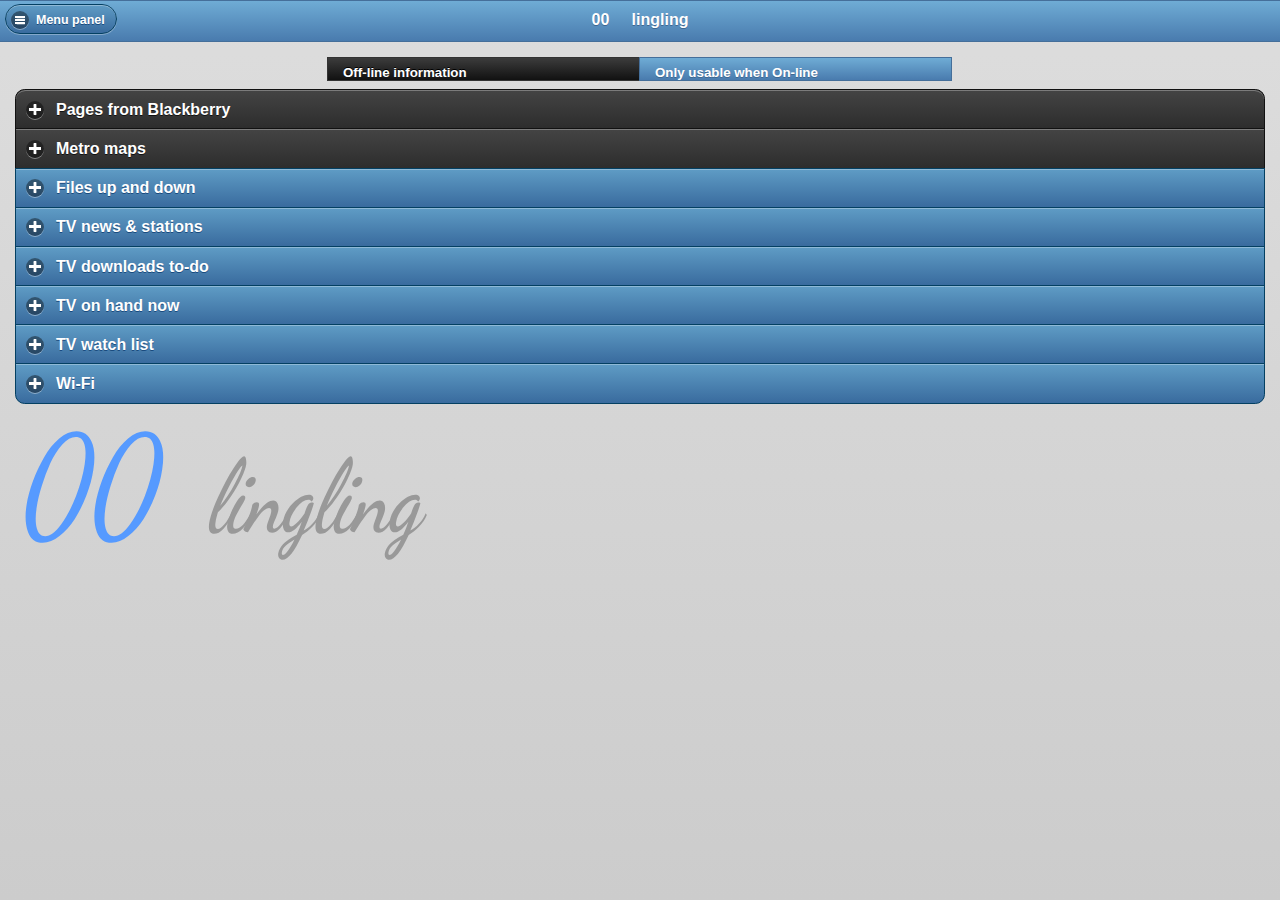
==== index.html @ 79e68cc0 "fixed ajax" ====
<!DOCTYPE html>
<html>
<head>
<meta charset="utf-8">
<!--<meta name="format-detection" content="telephone-no"> 
 for web
<meta name="viewport" content="width=device-width, initial-scale=1">-->
<!-- for apps-->
<!--<meta name="viewport" content="user-scalable=no, initial-scale=1 minimum-scale=1, maximum-scale=1, 
width=device-width, height=device-height, target-densitydpi=device-dpi">-->

<title>Lingling</title> 
<!--<script src="phonegap.js"></script>-->
<link rel="stylesheet" href="js/jquery.mobile-1.3.1.min.css" /> 
<!--< link rel="stylesheet" href="xiaoming.css" /> -->
<script src="js/jquery-1.9.1.min.js"></script>
<script type="application/javascript" src="js/jquery.mobile-1.3.1.min.js"></script>
<!--< script>
$(document).on("swipeleft", function(event, ui) {
$( "#myPanel").panel("open", {display: 'push', position: 'right'} );
});
$(document).on("swiperight", function(event, ui) {
$( "#myPanel").panel("open", {display: 'overlay', position: 'left'} );
});
</script>-->
</head>

<body>
<div data-role="page" id="one" data-theme="b">
<!--put panel here-->

<div data-role="header" id="myHeader" data-theme="b">
    <h1>00 &nbsp; &nbsp; lingling</h1>
    <a href="#myPanel" data-role="button" data-display="reveal" data-position="left" 
       data-dismissible="false" data-icon="bars" data-mini="true" data-theme="b">Menu panel</a>
</div><!--header-->

<div data-role="content">
	
	
<div class="ui-grid-c">
<div class="ui-block-a"><div style="height:10px"></div></div>	
<div class="ui-block-b"><div class="ui-bar ui-bar-a" style="height:9px">
	<sup>Off-line information</sup></div></div>
<div class="ui-block-c"><div class="ui-bar ui-bar-b" style="height:9px">
	<sup>Only usable when On-line</sup></div></div>
<div class="ui-block-d"><div style="height:10px"></div></div>
</div><!--grid-->	
	
<div data-role="collapsible-set">

<div data-role="collapsible" data-theme="a">
    <h3>Pages from Blackberry</h3>
    <div data-role="collapsible-set" data-theme="a">
	  <div data-role="collapsible"><h3>Notes gen</h3>  <div id="note"></div> </div>
	  <div data-role="collapsible"><h3>Ferry times</h3><div id="pitcl"></div></div>
	  <div data-role="collapsible"><h3>K ticket</h3>   <div id="ktic"></div> </div>
	  <div data-role="collapsible"><h3>S ticket</h3>   <div id="stic"></div> </div>
	  <div data-role="collapsible"><h3>Manuals</h3>    <div id="man"></div>  </div>
	  <div data-role="collapsible"><h3>Real Estate</h3><div id="re"></div>   </div> 
	  <div data-role="collapsible"><h3>Touring</h3>    <div id="tour"></div> </div>
	  <div data-role="collapsible"><h3>Index 01</h3>   <div id="ind01"></div></div>   
	</div><!--collapsible-set-->
</div> <!--collapsible--> 
           

<div data-role="collapsible" data-theme="a">
   <h3>Metro maps</h3>	
   <img src="svg/BeijingMetro130507.o.svg" width="1200" alt="bj map">
<img src="svg/hkrail.o.svg" width="1100" alt="hk map">
<img src="svg/ShanghaiMetro.o.svg" width="1200" alt="sh map">
</div><!--collapsible-->      

 
       <div data-role="collapsible">
        <h3>Files up and down</h3>
        <div data-role="collapsible-set">
		  <div data-role="collapsible">
          <h3>See share files</h3>
          <pre id="sharefiles"></pre><!--sharefiles output-->
          </div><!--collapsible-->
		  <div data-role="collapsible">
          <h3>See up-load files</h3>
          <pre id="uploadfiles"></pre><!--uploadfiles output-->
          </div><!--collapsible-->
		</div><!--collapsible-set-->
       <form enctype="multipart/form-data" action="http://ip-pbx.myvnc.com/cgi-bin/fileup.py" method="post">
	   <input type="file" name="filename" value=""/>
		<fieldset class="ui-grid-a">
		<div class="ui-block-a"><button type="submit" name="submit" value="Upload" data-theme="d">Cancel</button></div>
		<div class="ui-block-b"><button type="submit" name="submit" value="Upload" data-theme="a">Send an upload file</button></div>
	    </fieldset>
       </form> 
       </div><!--collapsible--> 
 
 
<div data-role="collapsible"><!--data-collapsed="false"-->
  <h3>TV news &amp; stations</h3>
  <a href="http://www.ntdtv.com/" data-role="button" data-inline="true">NTDTV</a>
  <a href="http://www.hulu.com/" data-role="button" data-inline="true">Hulu</a> 
  <a href="http://www.livestation.com/en/france24/en" data-role="button" data-inline="true">Livestation</a>
  <a href="http://www.wherever.tv/tv-channels/BBC-News-24.jsf" data-role="button" data-inline="true">Wherever</a>
  <a href="http://www.bbc.co.uk/news/" data-role="button" data-inline="true">BBC News</a>
  <a href="http://www.bloomberg.com/tv/asia" data-role="button" data-inline="true">Bloomberg</a>  
  <a href="http://www.streamtvguide.com/index.php/cat/c116_TV-by-country.html" data-role="button" data-inline="true">Stream</a>  
  <a href="http://www.ted.com/" data-role="button" data-inline="true">T.E.D.</a>
  <a href="http://revision3.com/" data-role="button" data-inline="true">Revision3</a>
  <a href="http://au.news.yahoo.com/video/national/" data-role="button" data-inline="true">7 news</a>
  <a href="http://www.skynews.com.au/video/?id=41" data-role="button" data-inline="true">Sky OZ</a>  
  <a href="http://www.abc.net.au/iview/" data-role="button" data-inline="true">ABC iView</a>
</div><!--collapsible-->


<div data-role="collapsible">
  <h3>TV downloads to-do</h3>
  <div id="ajaxepisoder1"></div><!--episoder-->
</div><!--collapsible-->
  

       <div data-role="collapsible">
        <h3>TV on hand now</h3>
        <pre id="ajaxlookup1"></pre><!--show directory-->
       </div><!--collapsible--> 

      <!--kym.cu.cc u;maimingdao p;Zzx00cuc-->       
           
       <div data-role="collapsible">
        <h3>TV watch list</h3>
        <pre id="ajaxepisoder2"></pre><!--episoder-->
       </div> <!--collapsible--> 


       <div data-role="collapsible">
        <h3>Wi-Fi</h3>
        <div id="ajax2"></div>
 <!--       <form action="../cgi-bin/formwifi.py" method="get" class="ui-body ui-body-a ui-corner-all" target="#ajaxwifi2">
		  <fieldset data-theme="b">
			<div data-role="fieldcontain">
			  <label for="basic1">City [hon, sha, oth]:</label>
              <input type="text" name="city" id="basic1" data-mini="true"/>
			</div>
			<button type="submit" data-theme="b" name="submit" value="submit-value">Submit</button>
		  </fieldset>
	    </form> 
-->	    
        <div id="ajaxwifi2"></div>
       </div><!--collapsible-->


 </div><!--collapsible-set--> 
 
 <img src="svg/lingling.svg" width="500" alt="lingling" />
</div><!--content-->
</div><!--page-->

<!--<form enctype="multipart/form-data" action="../cgi-bin/fileup.py" method="post">
   File to upload: <input type="file" name="filename" value=""/>
   <button type="submit" data-theme="b" name="submit" value="Upload">Submit</button>
</form>-->


<script> 
//$("#note").load("note.htm").trigger( "updatelayout" );
$(document).ready(function(){$("#note").load("note.htm").trigger( "updatelayout" );});
$(document).ready(function(){$("#pitcl").load("pitcl.htm").trigger( "updatelayout" );});
$(document).ready(function(){$("#ktic").load("ktic.htm").trigger( "updatelayout" );});
$(document).ready(function(){$("#stic").load("stic.htm").trigger( "updatelayout" );});
$(document).ready(function(){$("#man").load("man.htm").trigger( "updatelayout" );});
$(document).ready(function(){$("#re").load("re.htm").trigger( "updatelayout" );});
$(document).ready(function(){$("#tour").load("tour.htm").trigger( "updatelayout" );});
$(document).ready(function(){$("#ind01").load("ind01.htm").trigger( "updatelayout" );});

$(document).ready(function(){$("#sharefiles").load("http://ip-pbx.myvnc.com/share/").trigger( "updatelayout" );});
$(document).ready(function(){$("#uploadfiles").load("http://ip-pbx.myvnc.com/fileup/").trigger( "updatelayout" );});
$(document).ready(function(){$("#ajaxepisoder1").load("http://ip-pbx.myvnc.com/cgi-bin/episoder1.py").trigger( "updatelayout" );});
$(document).ready(function(){$("#ajaxepisoder2").load("http://ip-pbx.myvnc.com/cgi-bin/episoder2.py").trigger( "updatelayout" );});
$(document).ready(function(){$("#ajaxlookup1").load("http://ip-pbx.myvnc.com/cgi-bin/lookup1.py").trigger( "updatelayout" );});
//        $.mobile.loadPage("http://ip-pbx.myvnc.com/cgi-bin/lookup1.py",{pageContainer: $('#ajaxlookup1')})});
$(document).ready(function(){$("#ajax2").load("http://ip-pbx.myvnc.com/cgi-bin/wifi.py").trigger( "updatelayout" );});
//$(document).ready(function(){$("#test").load("http://ip-pbx.myvnc.com/cgi-bin/version.py").trigger( "updatelayout" );});

</script>
</body>
</html>
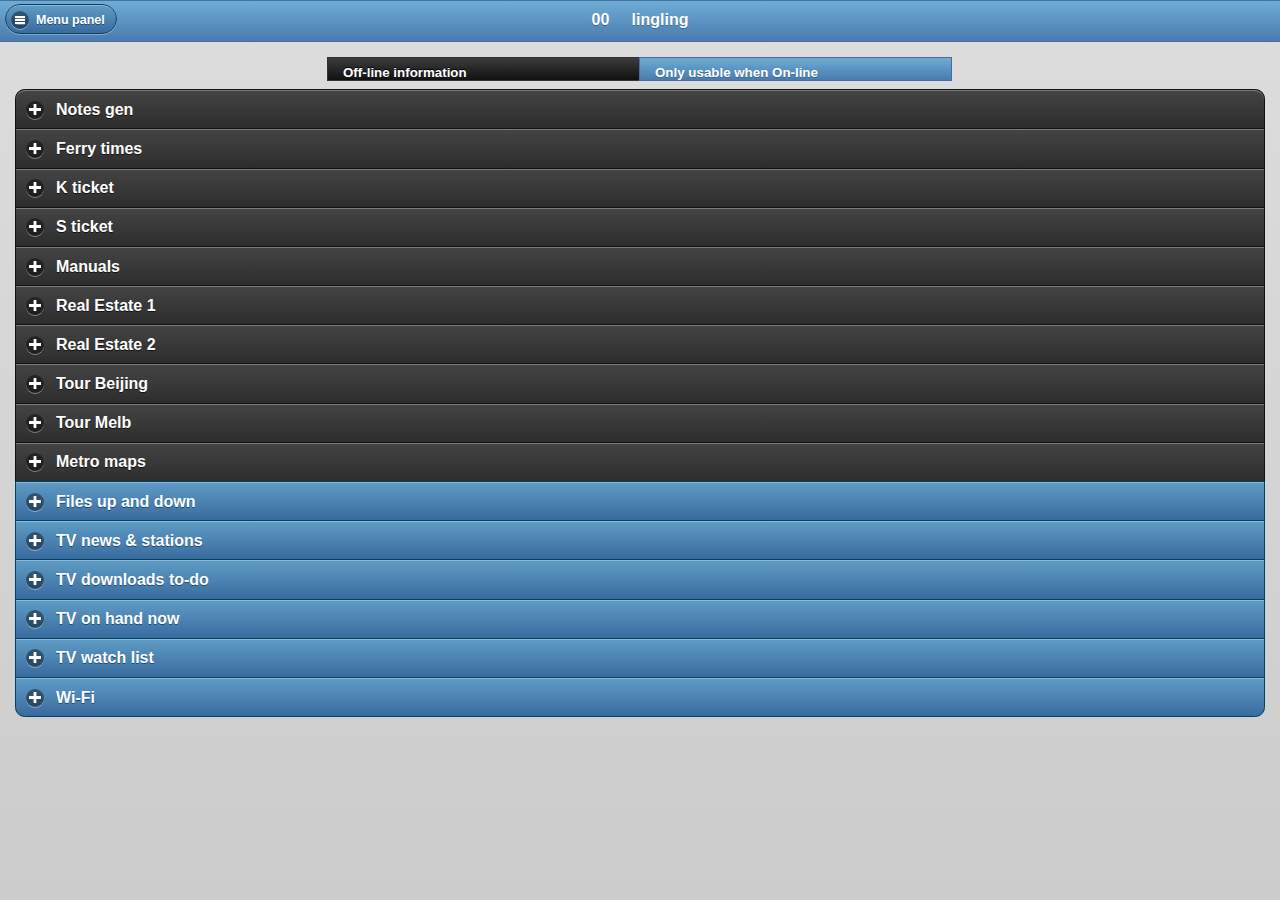
==== commit df880b00: "back in hk" ====
--- a/index.html
+++ b/index.html
@@ -49,26 +49,24 @@
 	
 <div data-role="collapsible-set">
 
-<div data-role="collapsible" data-theme="a">
-    <h3>Pages from Blackberry</h3>
-    <div data-role="collapsible-set" data-theme="a">
-	  <div data-role="collapsible"><h3>Notes gen</h3>  <div id="note"></div> </div>
-	  <div data-role="collapsible"><h3>Ferry times</h3><div id="pitcl"></div></div>
-	  <div data-role="collapsible"><h3>K ticket</h3>   <div id="ktic"></div> </div>
-	  <div data-role="collapsible"><h3>S ticket</h3>   <div id="stic"></div> </div>
-	  <div data-role="collapsible"><h3>Manuals</h3>    <div id="man"></div>  </div>
-	  <div data-role="collapsible"><h3>Real Estate</h3><div id="re"></div>   </div> 
-	  <div data-role="collapsible"><h3>Touring</h3>    <div id="tour"></div> </div>
-	  <div data-role="collapsible"><h3>Index 01</h3>   <div id="ind01"></div></div>   
-	</div><!--collapsible-set-->
-</div> <!--collapsible--> 
-           
+<div data-role="collapsible" data-theme="a"><h3>Notes gen</h3>    <div id="note"></div> </div>
+<div data-role="collapsible" data-theme="a"><h3>Ferry times</h3>  <div id="pitcl"></div></div>
+<div data-role="collapsible" data-theme="a"><h3>K ticket</h3>     <div id="ktic"></div> </div>
+<div data-role="collapsible" data-theme="a"><h3>S ticket</h3>     <div id="stic"></div> </div>
+<div data-role="collapsible" data-theme="a"><h3>Manuals</h3>      <div id="man"></div>  </div>
+<div data-role="collapsible" data-theme="a"><h3>Real Estate 1</h3><div id="re"></div>   </div> 
+<div data-role="collapsible" data-theme="a"><h3>Real Estate 2</h3><div id="re2"></div>  </div> 
+<div data-role="collapsible" data-theme="a"><h3>Tour Beijing</h3> <div id="tour"></div> </div>
+<div data-role="collapsible" data-theme="a"><h3>Tour Melb</h3>    <div id="tourmel"></div></div>
+<!--<div data-role="collapsible" data-theme="a"><h3>Index 01</h3>   <div id="ind01"></div></div> -->  
+       
 
 <div data-role="collapsible" data-theme="a">
    <h3>Metro maps</h3>	
-   <img src="svg/BeijingMetro130507.o.svg" width="1200" alt="bj map">
+   
 <img src="svg/hkrail.o.svg" width="1100" alt="hk map">
-<img src="svg/ShanghaiMetro.o.svg" width="1200" alt="sh map">
+<!--<img src="svg/ShanghaiMetro.o.svg" width="1200" alt="sh map">
+<img src="svg/BeijingMetro130507.o.svg" width="1200" alt="bj map">-->
 </div><!--collapsible-->      
 
  
@@ -85,10 +83,10 @@
           </div><!--collapsible-->
 		</div><!--collapsible-set-->
        <form enctype="multipart/form-data" action="http://ip-pbx.myvnc.com/cgi-bin/fileup.py" method="post">
-	   <input type="file" name="filename" value=""/>
+	   
 		<fieldset class="ui-grid-a">
-		<div class="ui-block-a"><button type="submit" name="submit" value="Upload" data-theme="d">Cancel</button></div>
-		<div class="ui-block-b"><button type="submit" name="submit" value="Upload" data-theme="a">Send an upload file</button></div>
+		<div class="ui-block-a"><input type="file" name="filename" value=""/></div>
+		<div class="ui-block-b"><button type="submit" name="submit" value="Upload">Upload file</button></div>
 	    </fieldset>
        </form> 
        </div><!--collapsible--> 
@@ -111,28 +109,13 @@
 </div><!--collapsible-->
 
 
-<div data-role="collapsible">
-  <h3>TV downloads to-do</h3>
-  <div id="ajaxepisoder1"></div><!--episoder-->
-</div><!--collapsible-->
-  
+<div data-role="collapsible"><h3>TV downloads to-do</h3><div id="ajaxepisoder1"></div></div>
 
-       <div data-role="collapsible">
-        <h3>TV on hand now</h3>
-        <pre id="ajaxlookup1"></pre><!--show directory-->
-       </div><!--collapsible--> 
+<div data-role="collapsible"><h3>TV on hand now</h3>    <pre id="ajaxlookup1"></pre></div> 
+      <!--kym.cu.cc u;maimingdao p;Zzx00cuc-->       
+<div data-role="collapsible"><h3>TV watch list</h3>     <pre id="ajaxepisoder2"></pre></div>
 
-      <!--kym.cu.cc u;maimingdao p;Zzx00cuc-->       
-           
-       <div data-role="collapsible">
-        <h3>TV watch list</h3>
-        <pre id="ajaxepisoder2"></pre><!--episoder-->
-       </div> <!--collapsible--> 
-
-
-       <div data-role="collapsible">
-        <h3>Wi-Fi</h3>
-        <div id="ajax2"></div>
+<div data-role="collapsible"><h3>Wi-Fi</h3><div id="ajax2"></div>
  <!--       <form action="../cgi-bin/formwifi.py" method="get" class="ui-body ui-body-a ui-corner-all" target="#ajaxwifi2">
 		  <fieldset data-theme="b">
 			<div data-role="fieldcontain">
@@ -149,7 +132,7 @@
 
  </div><!--collapsible-set--> 
  
- <img src="svg/lingling.svg" width="500" alt="lingling" />
+ <!--<img src="svg/lingling.svg" width="500" alt="lingling" />-->
 </div><!--content-->
 </div><!--page-->
 
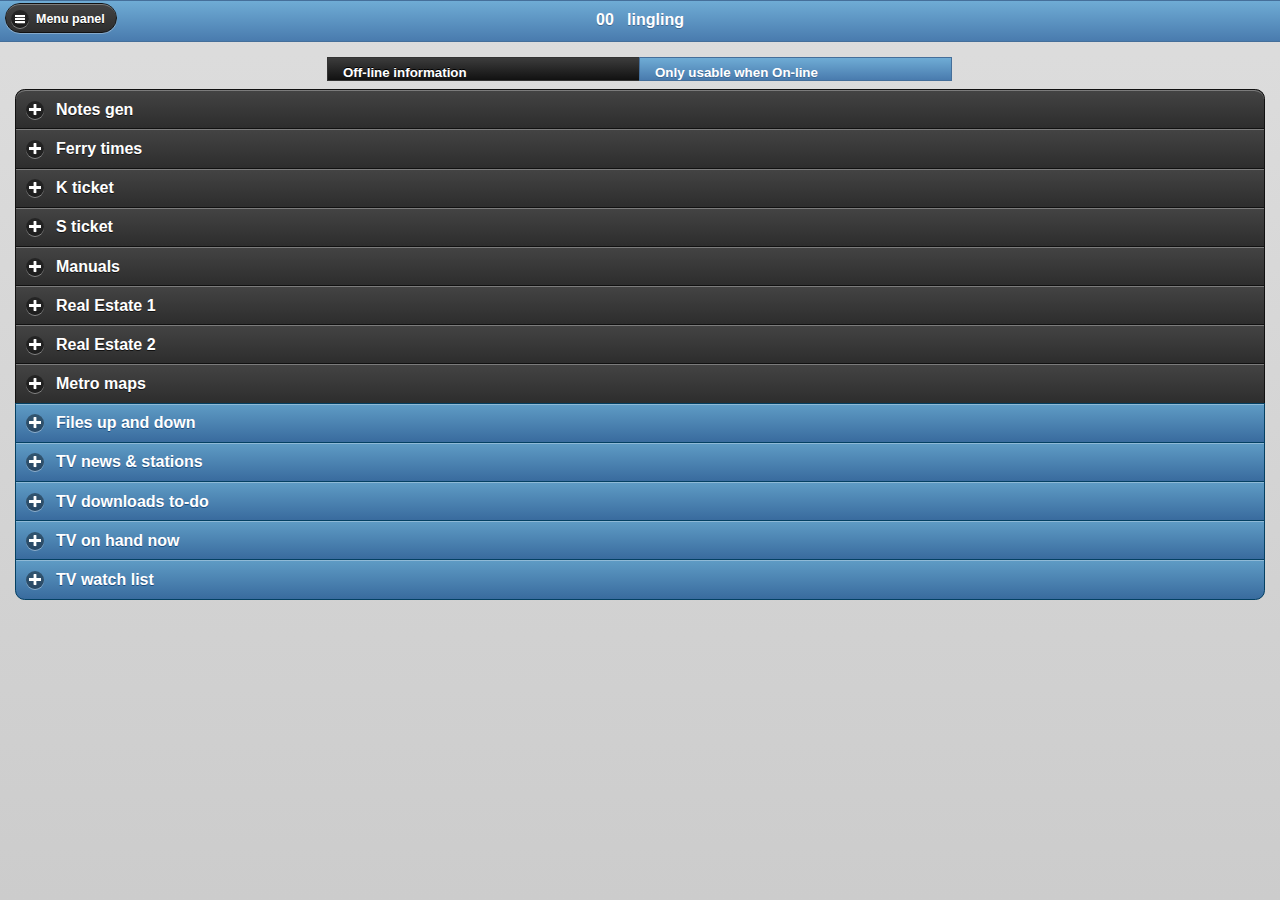
==== commit c05cde30: "added panel" ====
--- a/index.html
+++ b/index.html
@@ -15,29 +15,38 @@
 <!--< link rel="stylesheet" href="xiaoming.css" /> -->
 <script src="js/jquery-1.9.1.min.js"></script>
 <script type="application/javascript" src="js/jquery.mobile-1.3.1.min.js"></script>
-<!--< script>
+<script>
 $(document).on("swipeleft", function(event, ui) {
 $( "#myPanel").panel("open", {display: 'push', position: 'right'} );
 });
 $(document).on("swiperight", function(event, ui) {
 $( "#myPanel").panel("open", {display: 'overlay', position: 'left'} );
 });
-</script>-->
+</script>
 </head>
 
 <body>
+<!--     ONE     -->	
+<!--     START OF PAGE      -->	
 <div data-role="page" id="one" data-theme="b">
-<!--put panel here-->
-
+<!--     START OF FIXED BLOCK OF PAGE INFORMATION     -->	
+<div data-role="panel" id="myPanel" data-theme="b">
+<a href="#myPanel" data-role="button" data-icon="bars" data-rel="close" 
+data-inline="true" data-mini="true" data-dismissible="false">Close panel</a>
+<br><br><br>
+    <ul data-role="listview">
+        <li><a href="#two">Page Two</a></li>
+        <li><a href="http://gre8life.com/ip/">IP Addresses</a></li>
+    </ul>  
+</div><!--panel-->
 <div data-role="header" id="myHeader" data-theme="b">
-    <h1>00 &nbsp; &nbsp; lingling</h1>
-    <a href="#myPanel" data-role="button" data-display="reveal" data-position="left" 
-       data-dismissible="false" data-icon="bars" data-mini="true" data-theme="b">Menu panel</a>
+    <h1>00 &nbsp; lingling</h1>
+    <a href="#myPanel" data-role="button" data-display="reveal" data-theme="a"
+       data-dismissible="false" data-icon="bars" data-theme="b">Menu panel</a>
 </div><!--header-->
-
 <div data-role="content">
-	
-	
+<!--     END OF FIXED BLOCK OF PAGE INFORMATION     -->
+
 <div class="ui-grid-c">
 <div class="ui-block-a"><div style="height:10px"></div></div>	
 <div class="ui-block-b"><div class="ui-bar ui-bar-a" style="height:9px">
@@ -46,7 +55,6 @@
 	<sup>Only usable when On-line</sup></div></div>
 <div class="ui-block-d"><div style="height:10px"></div></div>
 </div><!--grid-->	
-	
 <div data-role="collapsible-set">
 
 <div data-role="collapsible" data-theme="a"><h3>Notes gen</h3>    <div id="note"></div> </div>
@@ -56,10 +64,6 @@
 <div data-role="collapsible" data-theme="a"><h3>Manuals</h3>      <div id="man"></div>  </div>
 <div data-role="collapsible" data-theme="a"><h3>Real Estate 1</h3><div id="re"></div>   </div> 
 <div data-role="collapsible" data-theme="a"><h3>Real Estate 2</h3><div id="re2"></div>  </div> 
-<div data-role="collapsible" data-theme="a"><h3>Tour Beijing</h3> <div id="tour"></div> </div>
-<div data-role="collapsible" data-theme="a"><h3>Tour Melb</h3>    <div id="tourmel"></div></div>
-<!--<div data-role="collapsible" data-theme="a"><h3>Index 01</h3>   <div id="ind01"></div></div> -->  
-       
 
 <div data-role="collapsible" data-theme="a">
    <h3>Metro maps</h3>	
@@ -115,6 +119,47 @@
       <!--kym.cu.cc u;maimingdao p;Zzx00cuc-->       
 <div data-role="collapsible"><h3>TV watch list</h3>     <pre id="ajaxepisoder2"></pre></div>
 
+
+
+ </div><!--collapsible-set--> 
+ 
+ <!--<img src="svg/lingling.svg" width="500" alt="lingling" />-->
+</div><!--content-->
+</div><!--page-->
+<!--     END OF PAGE      -->	
+<!--     ONE     -->
+
+
+
+
+
+<!--     TWO     -->
+<!--     START OF PAGE      -->	
+<div data-role="page" id="two" data-theme="b">
+<!--     START OF FIXED BLOCK OF PAGE INFORMATION     -->	
+<div data-role="panel" id="myPanel" data-theme="b">
+<a href="#myPanel" data-role="button" data-icon="bars" data-rel="close" 
+data-inline="true" data-mini="true" data-dismissible="false">Close panel</a>
+<br><br><br>
+    <ul data-role="listview">
+        <li><a href="#one">Page One</a></li>
+        <li><a href="http://gre8life.com/ip/">IP Addresses</a></li>
+    </ul>  
+</div><!--panel-->
+<div data-role="header" id="myHeader" data-theme="b">
+    <h1>00 &nbsp; lingling</h1>
+    <a href="#myPanel" data-role="button" data-display="reveal" data-theme="a"
+       data-dismissible="false" data-icon="bars" data-theme="b">Menu panel</a>
+</div><!--header-->
+<div data-role="content">
+<!--     END OF FIXED BLOCK OF PAGE INFORMATION     -->
+
+	
+<div data-role="collapsible-set">
+<div data-role="collapsible" data-theme="a"><h3>Tour Beijing</h3> <div id="tour"></div> </div>
+<div data-role="collapsible" data-theme="a"><h3>Tour Melb</h3>    <div id="tourmel"></div></div>
+<div data-role="collapsible" data-theme="a"><h3>Index 01</h3>   <div id="ind01"></div></div> 
+       
 <div data-role="collapsible"><h3>Wi-Fi</h3><div id="ajax2"></div>
  <!--       <form action="../cgi-bin/formwifi.py" method="get" class="ui-body ui-body-a ui-corner-all" target="#ajaxwifi2">
 		  <fieldset data-theme="b">
@@ -125,9 +170,7 @@
 			<button type="submit" data-theme="b" name="submit" value="submit-value">Submit</button>
 		  </fieldset>
 	    </form> 
--->	    
-        <div id="ajaxwifi2"></div>
-       </div><!--collapsible-->
+-->	     <div id="ajaxwifi2"></div></div>
 
 
  </div><!--collapsible-set--> 
@@ -135,6 +178,16 @@
  <!--<img src="svg/lingling.svg" width="500" alt="lingling" />-->
 </div><!--content-->
 </div><!--page-->
+<!--     END OF PAGE      -->
+<!--     TWO     -->
+
+
+
+
+
+
+
+
 
 <!--<form enctype="multipart/form-data" action="../cgi-bin/fileup.py" method="post">
    File to upload: <input type="file" name="filename" value=""/>
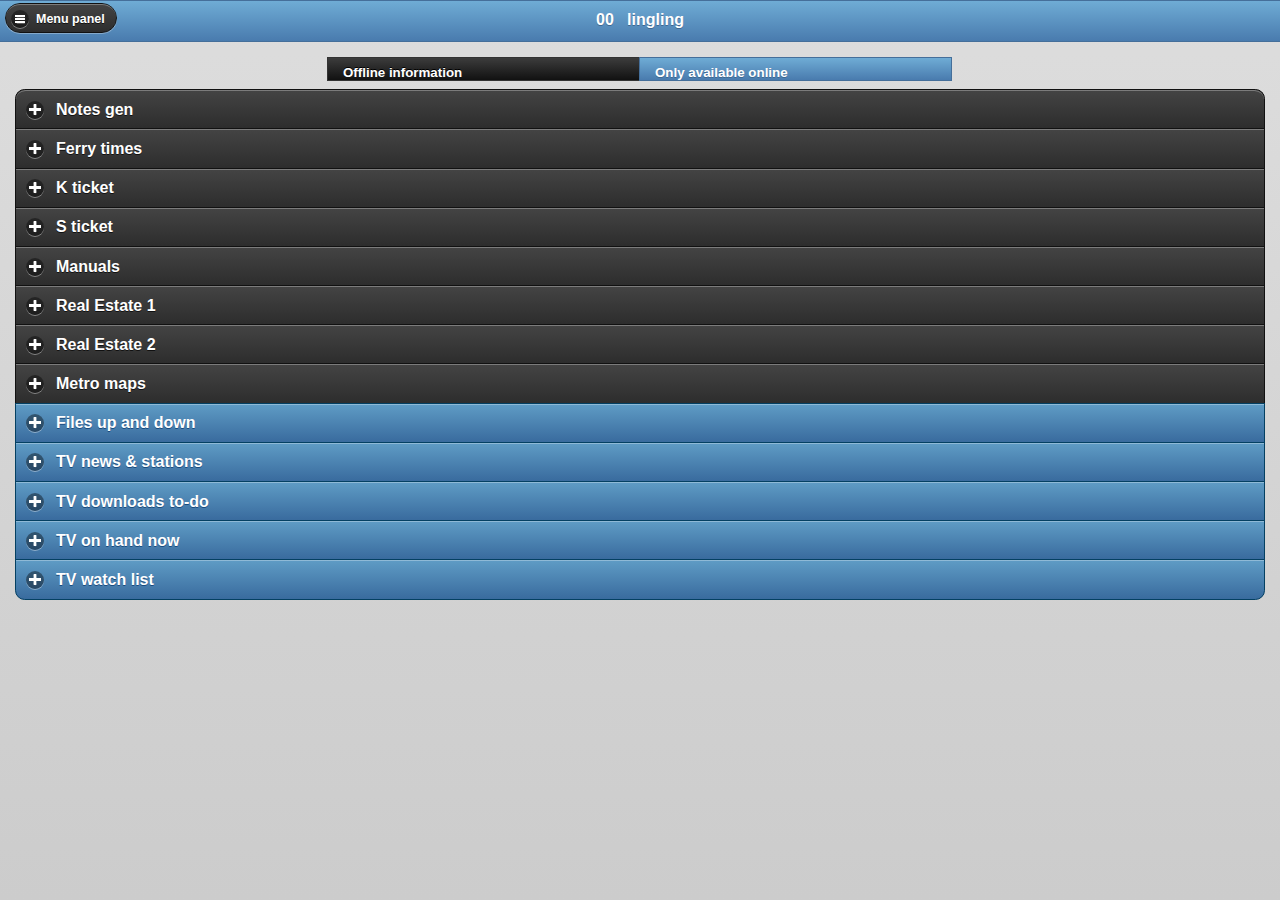
==== commit bdf4f573: "01 buttons" ====
--- a/index.html
+++ b/index.html
@@ -48,15 +48,13 @@
 <!--     END OF FIXED BLOCK OF PAGE INFORMATION     -->
 
 <div class="ui-grid-c">
-<div class="ui-block-a"><div style="height:10px"></div></div>	
-<div class="ui-block-b"><div class="ui-bar ui-bar-a" style="height:9px">
-	<sup>Off-line information</sup></div></div>
-<div class="ui-block-c"><div class="ui-bar ui-bar-b" style="height:9px">
-	<sup>Only usable when On-line</sup></div></div>
-<div class="ui-block-d"><div style="height:10px"></div></div>
-</div><!--grid-->	
+  <div class="ui-block-a"><div style="height:10px"></div></div>	
+  <div class="ui-block-b"><div class="ui-bar ui-bar-a" style="height:9px"><sup>Offline information</sup></div></div>
+  <div class="ui-block-c"><div class="ui-bar ui-bar-b" style="height:9px"><sup>Only available online</sup></div></div>
+  <div class="ui-block-d"><div style="height:10px"></div></div>
+</div><!--grid-->
+
 <div data-role="collapsible-set">
-
 <div data-role="collapsible" data-theme="a"><h3>Notes gen</h3>    <div id="note"></div> </div>
 <div data-role="collapsible" data-theme="a"><h3>Ferry times</h3>  <div id="pitcl"></div></div>
 <div data-role="collapsible" data-theme="a"><h3>K ticket</h3>     <div id="ktic"></div> </div>
@@ -64,40 +62,29 @@
 <div data-role="collapsible" data-theme="a"><h3>Manuals</h3>      <div id="man"></div>  </div>
 <div data-role="collapsible" data-theme="a"><h3>Real Estate 1</h3><div id="re"></div>   </div> 
 <div data-role="collapsible" data-theme="a"><h3>Real Estate 2</h3><div id="re2"></div>  </div> 
-
-<div data-role="collapsible" data-theme="a">
-   <h3>Metro maps</h3>	
-   
-<img src="svg/hkrail.o.svg" width="1100" alt="hk map">
-<!--<img src="svg/ShanghaiMetro.o.svg" width="1200" alt="sh map">
-<img src="svg/BeijingMetro130507.o.svg" width="1200" alt="bj map">-->
-</div><!--collapsible-->      
-
- 
-       <div data-role="collapsible">
-        <h3>Files up and down</h3>
-        <div data-role="collapsible-set">
-		  <div data-role="collapsible">
-          <h3>See share files</h3>
-          <pre id="sharefiles"></pre><!--sharefiles output-->
-          </div><!--collapsible-->
-		  <div data-role="collapsible">
-          <h3>See up-load files</h3>
-          <pre id="uploadfiles"></pre><!--uploadfiles output-->
-          </div><!--collapsible-->
-		</div><!--collapsible-set-->
-       <form enctype="multipart/form-data" action="http://ip-pbx.myvnc.com/cgi-bin/fileup.py" method="post">
-	   
-		<fieldset class="ui-grid-a">
-		<div class="ui-block-a"><input type="file" name="filename" value=""/></div>
-		<div class="ui-block-b"><button type="submit" name="submit" value="Upload">Upload file</button></div>
-	    </fieldset>
-       </form> 
-       </div><!--collapsible--> 
- 
- 
-<div data-role="collapsible"><!--data-collapsed="false"-->
-  <h3>TV news &amp; stations</h3>
+<div data-role="collapsible" data-theme="a"><h3>Metro maps</h3>	   
+    <img src="svg/hkrail.o.svg" width="1100" alt="hk map">
+    <!--<img src="svg/ShanghaiMetro.o.svg" width="1200" alt="sh map">
+    <img src="svg/BeijingMetro130507.o.svg" width="1200" alt="bj map">--></div>      
+<div data-role="collapsible">               <h3>Files up and down</h3>
+  <div data-role="collapsible-set">
+    <div data-role="collapsible">
+      <h3>See share files</h3>
+      <pre id="share"></pre><!--sharefiles output-->
+    </div><!--collapsible-->
+    <div data-role="collapsible">
+      <h3>See up-load files</h3>
+    </div><!--collapsible-->
+  </div><!--collapsible-set-->
+  <form enctype="multipart/form-data" action="http://ip-pbx.myvnc.com/cgi-bin/fileup.py" method="post">
+    <fieldset class="ui-grid-a">
+      <div class="ui-block-a"><input type="file" name="filename" value=""/></div>
+      <div class="ui-block-b">
+	    <button type="submit" name="submit" value="Upload">Upload file</button>
+	  </div>
+    </fieldset>
+  </form>                                                     </div>
+<div data-role="collapsible">               <h3>TV news &amp; stations</h3>
   <a href="http://www.ntdtv.com/" data-role="button" data-inline="true">NTDTV</a>
   <a href="http://www.hulu.com/" data-role="button" data-inline="true">Hulu</a> 
   <a href="http://www.livestation.com/en/france24/en" data-role="button" data-inline="true">Livestation</a>
@@ -109,19 +96,11 @@
   <a href="http://revision3.com/" data-role="button" data-inline="true">Revision3</a>
   <a href="http://au.news.yahoo.com/video/national/" data-role="button" data-inline="true">7 news</a>
   <a href="http://www.skynews.com.au/video/?id=41" data-role="button" data-inline="true">Sky OZ</a>  
-  <a href="http://www.abc.net.au/iview/" data-role="button" data-inline="true">ABC iView</a>
-</div><!--collapsible-->
-
-
-<div data-role="collapsible"><h3>TV downloads to-do</h3><div id="ajaxepisoder1"></div></div>
-
-<div data-role="collapsible"><h3>TV on hand now</h3>    <pre id="ajaxlookup1"></pre></div> 
-      <!--kym.cu.cc u;maimingdao p;Zzx00cuc-->       
-<div data-role="collapsible"><h3>TV watch list</h3>     <pre id="ajaxepisoder2"></pre></div>
-
-
-
- </div><!--collapsible-set--> 
+  <a href="http://www.abc.net.au/iview/" data-role="button" data-inline="true">ABC iView</a> </div>
+<div data-role="collapsible"><h3>TV downloads to-do</h3><div id="episod1"></div></div>
+<div data-role="collapsible"><h3>TV on hand now</h3>    <pre id="lookup1"></pre></div> 
+<div data-role="collapsible"><h3>TV watch list</h3>     <pre id="episod2"></pre></div>
+</div><!--collapsible-set--> 
  
  <!--<img src="svg/lingling.svg" width="500" alt="lingling" />-->
 </div><!--content-->
@@ -156,11 +135,11 @@
 
 	
 <div data-role="collapsible-set">
-<div data-role="collapsible" data-theme="a"><h3>Tour Beijing</h3> <div id="tour"></div> </div>
-<div data-role="collapsible" data-theme="a"><h3>Tour Melb</h3>    <div id="tourmel"></div></div>
-<div data-role="collapsible" data-theme="a"><h3>Index 01</h3>   <div id="ind01"></div></div> 
-       
-<div data-role="collapsible"><h3>Wi-Fi</h3><div id="ajax2"></div>
+<div data-role="collapsible" data-theme="a"><h3>Tour Beijing</h3>  <div id="tour">   </div></div>
+<div data-role="collapsible" data-theme="a"><h3>Tour Melb</h3>     <div id="tourmel"></div></div>
+<div data-role="collapsible" data-theme="a"><h3>Index 01</h3>      <div id="ind01">  </div></div> 
+<div data-role="collapsible" data-theme="a"><h3>Python version</h3><div id="versi">  </div></div>        
+<div data-role="collapsible">               <h3>Wi-Fi</h3>         <div id="ajax2">  </div>
  <!--       <form action="../cgi-bin/formwifi.py" method="get" class="ui-body ui-body-a ui-corner-all" target="#ajaxwifi2">
 		  <fieldset data-theme="b">
 			<div data-role="fieldcontain">
@@ -194,27 +173,30 @@
    <button type="submit" data-theme="b" name="submit" value="Upload">Submit</button>
 </form>-->
 
-
-<script> 
+<script>
+ 
 //$("#note").load("note.htm").trigger( "updatelayout" );
-$(document).ready(function(){$("#note").load("note.htm").trigger( "updatelayout" );});
-$(document).ready(function(){$("#pitcl").load("pitcl.htm").trigger( "updatelayout" );});
-$(document).ready(function(){$("#ktic").load("ktic.htm").trigger( "updatelayout" );});
-$(document).ready(function(){$("#stic").load("stic.htm").trigger( "updatelayout" );});
-$(document).ready(function(){$("#man").load("man.htm").trigger( "updatelayout" );});
-$(document).ready(function(){$("#re").load("re.htm").trigger( "updatelayout" );});
-$(document).ready(function(){$("#tour").load("tour.htm").trigger( "updatelayout" );});
-$(document).ready(function(){$("#ind01").load("ind01.htm").trigger( "updatelayout" );});
-
-$(document).ready(function(){$("#sharefiles").load("http://ip-pbx.myvnc.com/share/").trigger( "updatelayout" );});
-$(document).ready(function(){$("#uploadfiles").load("http://ip-pbx.myvnc.com/fileup/").trigger( "updatelayout" );});
-$(document).ready(function(){$("#ajaxepisoder1").load("http://ip-pbx.myvnc.com/cgi-bin/episoder1.py").trigger( "updatelayout" );});
-$(document).ready(function(){$("#ajaxepisoder2").load("http://ip-pbx.myvnc.com/cgi-bin/episoder2.py").trigger( "updatelayout" );});
-$(document).ready(function(){$("#ajaxlookup1").load("http://ip-pbx.myvnc.com/cgi-bin/lookup1.py").trigger( "updatelayout" );});
-//        $.mobile.loadPage("http://ip-pbx.myvnc.com/cgi-bin/lookup1.py",{pageContainer: $('#ajaxlookup1')})});
-$(document).ready(function(){$("#ajax2").load("http://ip-pbx.myvnc.com/cgi-bin/wifi.py").trigger( "updatelayout" );});
-//$(document).ready(function(){$("#test").load("http://ip-pbx.myvnc.com/cgi-bin/version.py").trigger( "updatelayout" );});
-
+//.trigger('create') when adding dynamic content. 
+//.trigger('refresh') when refreshing changed content.
+//There are also special ones such as 
+//.listview('refresh') or .selectmenu('refresh') refresh listviews/selectmenus
+</script>
+<script>var ajax_load = "<img src='js/images/ajax-loader.gif' alt='loading...' />"; 
+$("#note" ).load("note.htm");
+$("#pitcl").load("pitcl.htm");
+$("#ktic" ).load("ktic.htm");
+$("#stic" ).load("stic.htm");
+$("#man"  ).load("man.htm");
+$("#re"   ).load("re.htm");
+$("#tour" ).load("tour.htm");
+$("#ind01").load("ind01.htm");
+$("#share").load("http://ip-pbx.myvnc.com/share/");
+$("#uploadfile").load("http://ip-pbx.myvnc.com/fileup/");
+$("#episod1").load("http://ip-pbx.myvnc.com/cgi-bin/episoder1.py");
+$("#episod2").load("http://ip-pbx.myvnc.com/cgi-bin/episoder2.py");
+$("#lookup1").load("http://ip-pbx.myvnc.com/cgi-bin/lookup1.py");
+$("#ajax2").load("http://ip-pbx.myvnc.com/cgi-bin/wifi.py");
+$("#versi").load("http://ip-pbx.myvnc.com/cgi-bin/version.py");
 </script>
 </body>
 </html>
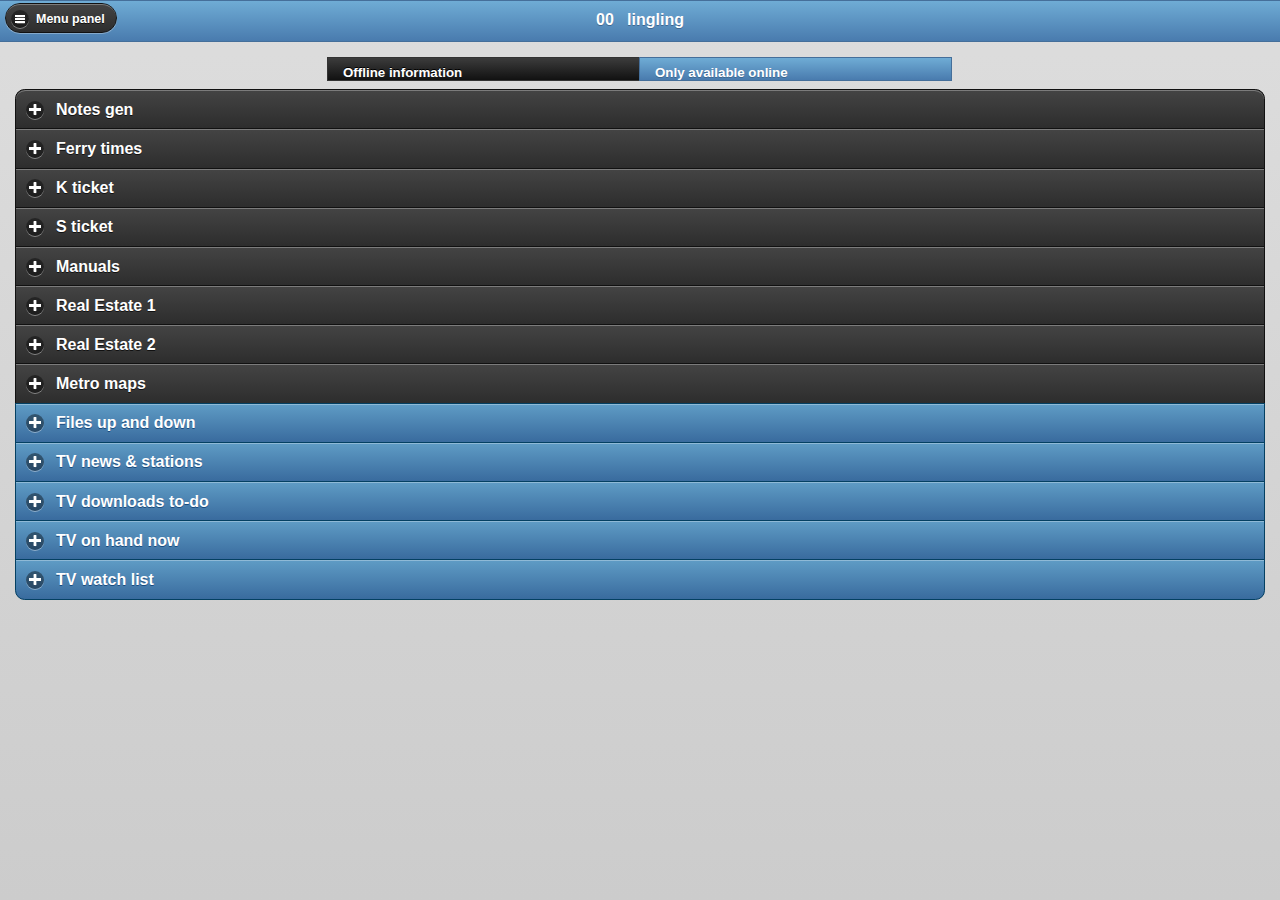
==== commit a0ab0112: "add spinner and dom extract" ====
--- a/index.html
+++ b/index.html
@@ -55,7 +55,7 @@
 </div><!--grid-->
 
 <div data-role="collapsible-set">
-<div data-role="collapsible" data-theme="a"><h3>Notes gen</h3>    <div id="note"></div> </div>
+<div data-role="collapsible" data-theme="a" id="load_note"><h3>Notes gen</h3>    <div id="note"></div> </div>
 <div data-role="collapsible" data-theme="a"><h3>Ferry times</h3>  <div id="pitcl"></div></div>
 <div data-role="collapsible" data-theme="a"><h3>K ticket</h3>     <div id="ktic"></div> </div>
 <div data-role="collapsible" data-theme="a"><h3>S ticket</h3>     <div id="stic"></div> </div>
@@ -68,13 +68,8 @@
     <img src="svg/BeijingMetro130507.o.svg" width="1200" alt="bj map">--></div>      
 <div data-role="collapsible">               <h3>Files up and down</h3>
   <div data-role="collapsible-set">
-    <div data-role="collapsible">
-      <h3>See share files</h3>
-      <pre id="share"></pre><!--sharefiles output-->
-    </div><!--collapsible-->
-    <div data-role="collapsible">
-      <h3>See up-load files</h3>
-    </div><!--collapsible-->
+    <div data-role="collapsible"><h3>See share files</h3><pre id="share"></pre></div>
+    <div data-role="collapsible"><h3>See up-load files</h3><pre id="fileup"></pre></div>
   </div><!--collapsible-set-->
   <form enctype="multipart/form-data" action="http://ip-pbx.myvnc.com/cgi-bin/fileup.py" method="post">
     <fieldset class="ui-grid-a">
@@ -83,7 +78,7 @@
 	    <button type="submit" name="submit" value="Upload">Upload file</button>
 	  </div>
     </fieldset>
-  </form>                                                     </div>
+  </form> <div id="fileup"></div>                                          </div>
 <div data-role="collapsible">               <h3>TV news &amp; stations</h3>
   <a href="http://www.ntdtv.com/" data-role="button" data-inline="true">NTDTV</a>
   <a href="http://www.hulu.com/" data-role="button" data-inline="true">Hulu</a> 
@@ -154,6 +149,25 @@
 
  </div><!--collapsible-set--> 
  
+<!--http://net.tutsplus.com/tutorials/javascript-ajax/5-ways-to-make-ajax-calls-with-jquery/ -->
+<div>
+	<input type="submit" data-inline="true" value="load()" id="load_basic" />
+	<input type="submit" data-inline="true" value="load() #DOM" id="load_dom" />
+	<input type="submit" data-inline="true" value="load() GET" id="load_get" />
+	<input type="submit" data-inline="true" value="load() POST" id="load_post" />
+	<input type="submit" data-inline="true" value="load() callback" id="load_callback" />
+<br><form>
+		<input type="text" value="Avanti" id="q"  />
+	<input data-inline="true" type="submit" value="$.getJSON()" id="getJSON" />
+				</form>
+	<input data-inline="true" type="submit" value="$.getScript()" id="getScript" />
+	<input data-inline="true" type="submit" value="$.get()" id="get" />
+	<input data-inline="true" type="submit" value="$.post()" id="post" />
+</div>			
+<div id="result">
+				
+			</div>
+
  <!--<img src="svg/lingling.svg" width="500" alt="lingling" />-->
 </div><!--content-->
 </div><!--page-->
@@ -181,22 +195,117 @@
 //There are also special ones such as 
 //.listview('refresh') or .selectmenu('refresh') refresh listviews/selectmenus
 </script>
-<script>var ajax_load = "<img src='js/images/ajax-loader.gif' alt='loading...' />"; 
-$("#note" ).load("note.htm");
-$("#pitcl").load("pitcl.htm");
-$("#ktic" ).load("ktic.htm");
-$("#stic" ).load("stic.htm");
-$("#man"  ).load("man.htm");
-$("#re"   ).load("re.htm");
-$("#tour" ).load("tour.htm");
-$("#ind01").load("ind01.htm");
-$("#share").load("http://ip-pbx.myvnc.com/share/");
-$("#uploadfile").load("http://ip-pbx.myvnc.com/fileup/");
-$("#episod1").load("http://ip-pbx.myvnc.com/cgi-bin/episoder1.py");
-$("#episod2").load("http://ip-pbx.myvnc.com/cgi-bin/episoder2.py");
-$("#lookup1").load("http://ip-pbx.myvnc.com/cgi-bin/lookup1.py");
-$("#ajax2").load("http://ip-pbx.myvnc.com/cgi-bin/wifi.py");
-$("#versi").load("http://ip-pbx.myvnc.com/cgi-bin/version.py");
+<script>var ajax_load = "<img src='load.gif' alt='loading...' />"; 
+$("#note"   ).html("<img src='load.gif' alt='loading...' />").load("note.htm");
+$("#pitcl"  ).html("<img src='load.gif' alt='loading...' />").load("pitcl.htm");
+$("#ktic"   ).html("<img src='load.gif' alt='loading...' />").load("ktic.htm");
+$("#stic"   ).html("<img src='load.gif' alt='loading...' />").load("stic.htm");
+$("#man"    ).html("<img src='load.gif' alt='loading...' />").load("man.htm");
+$("#re"     ).html("<img src='load.gif' alt='loading...' />").load("re.htm");
+$("#re2"    ).html("<img src='load.gif' alt='loading...' />").load("re2.htm");
+$("#tour"   ).html("<img src='load.gif' alt='loading...' />").load("tour.htm");
+$("#tourmel").html("<img src='load.gif' alt='loading...' />").load("tourmel.htm");
+$("#ind01"  ).html("<img src='load.gif' alt='loading...' />").load("ind01.htm");
+$("#share"  ).html("<img src='load.gif' alt='loading...' />").load("http://ip-pbx.myvnc.com/share/ ul");
+$("#fileup" ).html("<img src='load.gif' alt='loading...' />").load("http://ip-pbx.myvnc.com/fileup/ ul");
+$("#episod1").html("<img src='load.gif' alt='loading...' />").load("http://ip-pbx.myvnc.com/cgi-bin/episoder1.py");
+$("#episod2").html("<img src='load.gif' alt='loading...' />").load("http://ip-pbx.myvnc.com/cgi-bin/episoder2.py");
+$("#lookup1").html("<img src='load.gif' alt='loading...' />").load("http://ip-pbx.myvnc.com/cgi-bin/lookup1.py");
+$("#ajax2"  ).html("<img src='load.gif' alt='loading...' />").load("http://ip-pbx.myvnc.com/cgi-bin/wifi.py");
+$("#versi"  ).html("<img src='load.gif' alt='loading...' />").load("http://ip-pbx.myvnc.com/cgi-bin/version.py");
+</script>
+<script type="text/javascript">
+/*	$.ajaxSetup ({
+		cache: false
+	});*/
+	
+//	load() functions
+	var loadUrl = "load.php";
+	$("#load_basic").click(function(){
+		$("#result").html(ajax_load).load(loadUrl);
+	});
+	
+	$("#load_dom").click(function(){
+		$("#result")
+			.html(ajax_load)
+			.load(loadUrl + " #picture");
+	});
+	
+	$("#load_get").click(function(){
+		$("#result")
+			.html(ajax_load)
+			.load(loadUrl, "language=php&version=5");
+	});
+	
+	$("#load_post").click(function(){
+		$("#result")
+			.html(ajax_load)
+			.load(loadUrl, {language: "php", version: 5});
+	});
+	
+	$("#load_callback").click(function(){
+		$("#result")
+			.html(ajax_load)
+			.load(loadUrl, null, function(responseText){
+				alert("Response:\n" + responseText);
+			});
+	});
+	
+//	$.getJSON()
+	var jsonUrl = "http://gre8life.com/ajax/json.php";
+	$("#getJSONForm").submit(function(){
+		var q = $("#q").val();
+		if (q.length == 0) {
+			$("#q").focus();
+		} else {
+			$("#result").html(ajax_load);
+			$.getJSON(
+				jsonUrl,
+//				"q="+q,
+				{q: q},
+				function(json) {
+					var result = "<p>Language code is \"<strong>" + json.responseData.language + "</strong>\"</p>";
+					$("#result").html(result);
+				}
+			);
+		}
+		return false;
+	});
+	
+//	$.getScript()
+	var scriptUrl = "http://gre8life.com/ajax/script.php";
+	$("#getScript").click(function(){
+		$("#result").html(ajax_load);
+		$.getScript(scriptUrl, function(){
+			$("#result").html("");
+		});
+	});
+
+//	$.get()
+	$("#get").click(function(){
+		$("#result").html(ajax_load);
+		$.get(
+			loadUrl,
+			{language: "php", version: 5},
+			function(responseText){
+				$("#result").html(responseText);
+			},
+			"html"
+		);
+	});
+	
+//	$.post()
+	$("#post").click(function(){
+		$("#result").html(ajax_load);
+		$.post(
+			loadUrl,
+			{language: "php", version: 5},
+			function(responseText){
+				$("#result").html(responseText);
+			},
+			"html"
+		);
+	});
 </script>
 </body>
 </html>
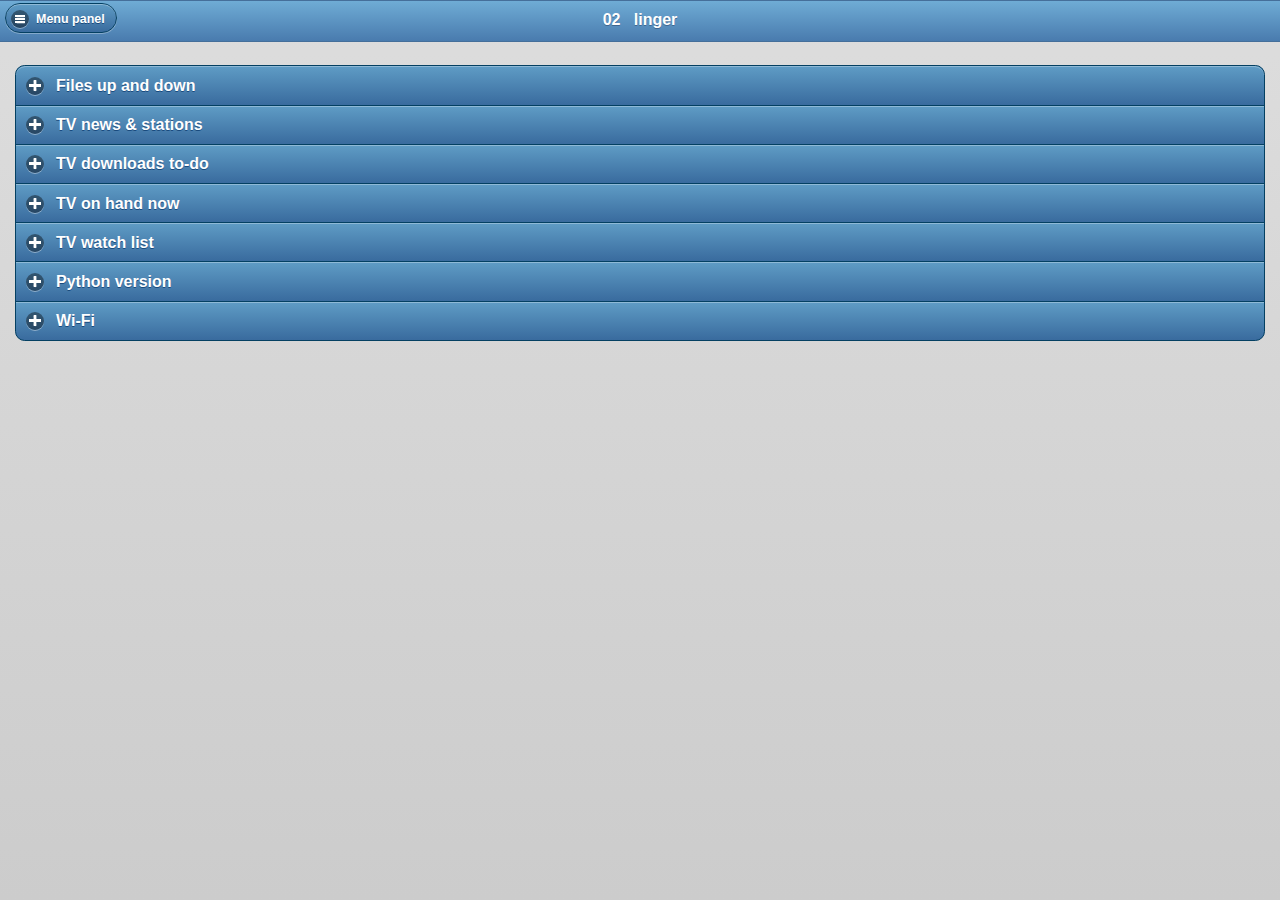
==== commit a235e195: "refreshed" ====
--- a/index.html
+++ b/index.html
@@ -1,311 +1,269 @@
-<!DOCTYPE html>
-<html>
-<head>
-<meta charset="utf-8">
-<!--<meta name="format-detection" content="telephone-no"> 
- for web
-<meta name="viewport" content="width=device-width, initial-scale=1">-->
-<!-- for apps-->
-<!--<meta name="viewport" content="user-scalable=no, initial-scale=1 minimum-scale=1, maximum-scale=1, 
-width=device-width, height=device-height, target-densitydpi=device-dpi">-->
-
-<title>Lingling</title> 
-<!--<script src="phonegap.js"></script>-->
-<link rel="stylesheet" href="js/jquery.mobile-1.3.1.min.css" /> 
-<!--< link rel="stylesheet" href="xiaoming.css" /> -->
-<script src="js/jquery-1.9.1.min.js"></script>
-<script type="application/javascript" src="js/jquery.mobile-1.3.1.min.js"></script>
-<script>
-$(document).on("swipeleft", function(event, ui) {
-$( "#myPanel").panel("open", {display: 'push', position: 'right'} );
-});
-$(document).on("swiperight", function(event, ui) {
-$( "#myPanel").panel("open", {display: 'overlay', position: 'left'} );
-});
-</script>
-</head>
-
-<body>
-<!--     ONE     -->	
-<!--     START OF PAGE      -->	
-<div data-role="page" id="one" data-theme="b">
-<!--     START OF FIXED BLOCK OF PAGE INFORMATION     -->	
-<div data-role="panel" id="myPanel" data-theme="b">
-<a href="#myPanel" data-role="button" data-icon="bars" data-rel="close" 
-data-inline="true" data-mini="true" data-dismissible="false">Close panel</a>
-<br><br><br>
-    <ul data-role="listview">
-        <li><a href="#two">Page Two</a></li>
-        <li><a href="http://gre8life.com/ip/">IP Addresses</a></li>
-    </ul>  
-</div><!--panel-->
-<div data-role="header" id="myHeader" data-theme="b">
-    <h1>00 &nbsp; lingling</h1>
-    <a href="#myPanel" data-role="button" data-display="reveal" data-theme="a"
-       data-dismissible="false" data-icon="bars" data-theme="b">Menu panel</a>
-</div><!--header-->
-<div data-role="content">
-<!--     END OF FIXED BLOCK OF PAGE INFORMATION     -->
-
-<div class="ui-grid-c">
-  <div class="ui-block-a"><div style="height:10px"></div></div>	
-  <div class="ui-block-b"><div class="ui-bar ui-bar-a" style="height:9px"><sup>Offline information</sup></div></div>
-  <div class="ui-block-c"><div class="ui-bar ui-bar-b" style="height:9px"><sup>Only available online</sup></div></div>
-  <div class="ui-block-d"><div style="height:10px"></div></div>
-</div><!--grid-->
-
-<div data-role="collapsible-set">
-<div data-role="collapsible" data-theme="a" id="load_note"><h3>Notes gen</h3>    <div id="note"></div> </div>
-<div data-role="collapsible" data-theme="a"><h3>Ferry times</h3>  <div id="pitcl"></div></div>
-<div data-role="collapsible" data-theme="a"><h3>K ticket</h3>     <div id="ktic"></div> </div>
-<div data-role="collapsible" data-theme="a"><h3>S ticket</h3>     <div id="stic"></div> </div>
-<div data-role="collapsible" data-theme="a"><h3>Manuals</h3>      <div id="man"></div>  </div>
-<div data-role="collapsible" data-theme="a"><h3>Real Estate 1</h3><div id="re"></div>   </div> 
-<div data-role="collapsible" data-theme="a"><h3>Real Estate 2</h3><div id="re2"></div>  </div> 
-<div data-role="collapsible" data-theme="a"><h3>Metro maps</h3>	   
-    <img src="svg/hkrail.o.svg" width="1100" alt="hk map">
-    <!--<img src="svg/ShanghaiMetro.o.svg" width="1200" alt="sh map">
-    <img src="svg/BeijingMetro130507.o.svg" width="1200" alt="bj map">--></div>      
-<div data-role="collapsible">               <h3>Files up and down</h3>
-  <div data-role="collapsible-set">
-    <div data-role="collapsible"><h3>See share files</h3><pre id="share"></pre></div>
-    <div data-role="collapsible"><h3>See up-load files</h3><pre id="fileup"></pre></div>
-  </div><!--collapsible-set-->
-  <form enctype="multipart/form-data" action="http://ip-pbx.myvnc.com/cgi-bin/fileup.py" method="post">
-    <fieldset class="ui-grid-a">
-      <div class="ui-block-a"><input type="file" name="filename" value=""/></div>
-      <div class="ui-block-b">
-	    <button type="submit" name="submit" value="Upload">Upload file</button>
-	  </div>
-    </fieldset>
-  </form> <div id="fileup"></div>                                          </div>
-<div data-role="collapsible">               <h3>TV news &amp; stations</h3>
-  <a href="http://www.ntdtv.com/" data-role="button" data-inline="true">NTDTV</a>
-  <a href="http://www.hulu.com/" data-role="button" data-inline="true">Hulu</a> 
-  <a href="http://www.livestation.com/en/france24/en" data-role="button" data-inline="true">Livestation</a>
-  <a href="http://www.wherever.tv/tv-channels/BBC-News-24.jsf" data-role="button" data-inline="true">Wherever</a>
-  <a href="http://www.bbc.co.uk/news/" data-role="button" data-inline="true">BBC News</a>
-  <a href="http://www.bloomberg.com/tv/asia" data-role="button" data-inline="true">Bloomberg</a>  
-  <a href="http://www.streamtvguide.com/index.php/cat/c116_TV-by-country.html" data-role="button" data-inline="true">Stream</a>  
-  <a href="http://www.ted.com/" data-role="button" data-inline="true">T.E.D.</a>
-  <a href="http://revision3.com/" data-role="button" data-inline="true">Revision3</a>
-  <a href="http://au.news.yahoo.com/video/national/" data-role="button" data-inline="true">7 news</a>
-  <a href="http://www.skynews.com.au/video/?id=41" data-role="button" data-inline="true">Sky OZ</a>  
-  <a href="http://www.abc.net.au/iview/" data-role="button" data-inline="true">ABC iView</a> </div>
-<div data-role="collapsible"><h3>TV downloads to-do</h3><div id="episod1"></div></div>
-<div data-role="collapsible"><h3>TV on hand now</h3>    <pre id="lookup1"></pre></div> 
-<div data-role="collapsible"><h3>TV watch list</h3>     <pre id="episod2"></pre></div>
-</div><!--collapsible-set--> 
- 
- <!--<img src="svg/lingling.svg" width="500" alt="lingling" />-->
-</div><!--content-->
-</div><!--page-->
-<!--     END OF PAGE      -->	
-<!--     ONE     -->
-
-
-
-
-
-<!--     TWO     -->
-<!--     START OF PAGE      -->	
-<div data-role="page" id="two" data-theme="b">
-<!--     START OF FIXED BLOCK OF PAGE INFORMATION     -->	
-<div data-role="panel" id="myPanel" data-theme="b">
-<a href="#myPanel" data-role="button" data-icon="bars" data-rel="close" 
-data-inline="true" data-mini="true" data-dismissible="false">Close panel</a>
-<br><br><br>
-    <ul data-role="listview">
-        <li><a href="#one">Page One</a></li>
-        <li><a href="http://gre8life.com/ip/">IP Addresses</a></li>
-    </ul>  
-</div><!--panel-->
-<div data-role="header" id="myHeader" data-theme="b">
-    <h1>00 &nbsp; lingling</h1>
-    <a href="#myPanel" data-role="button" data-display="reveal" data-theme="a"
-       data-dismissible="false" data-icon="bars" data-theme="b">Menu panel</a>
-</div><!--header-->
-<div data-role="content">
-<!--     END OF FIXED BLOCK OF PAGE INFORMATION     -->
-
-	
-<div data-role="collapsible-set">
-<div data-role="collapsible" data-theme="a"><h3>Tour Beijing</h3>  <div id="tour">   </div></div>
-<div data-role="collapsible" data-theme="a"><h3>Tour Melb</h3>     <div id="tourmel"></div></div>
-<div data-role="collapsible" data-theme="a"><h3>Index 01</h3>      <div id="ind01">  </div></div> 
-<div data-role="collapsible" data-theme="a"><h3>Python version</h3><div id="versi">  </div></div>        
-<div data-role="collapsible">               <h3>Wi-Fi</h3>         <div id="ajax2">  </div>
- <!--       <form action="../cgi-bin/formwifi.py" method="get" class="ui-body ui-body-a ui-corner-all" target="#ajaxwifi2">
-		  <fieldset data-theme="b">
-			<div data-role="fieldcontain">
-			  <label for="basic1">City [hon, sha, oth]:</label>
-              <input type="text" name="city" id="basic1" data-mini="true"/>
-			</div>
-			<button type="submit" data-theme="b" name="submit" value="submit-value">Submit</button>
-		  </fieldset>
-	    </form> 
--->	     <div id="ajaxwifi2"></div></div>
-
-
- </div><!--collapsible-set--> 
- 
-<!--http://net.tutsplus.com/tutorials/javascript-ajax/5-ways-to-make-ajax-calls-with-jquery/ -->
-<div>
-	<input type="submit" data-inline="true" value="load()" id="load_basic" />
-	<input type="submit" data-inline="true" value="load() #DOM" id="load_dom" />
-	<input type="submit" data-inline="true" value="load() GET" id="load_get" />
-	<input type="submit" data-inline="true" value="load() POST" id="load_post" />
-	<input type="submit" data-inline="true" value="load() callback" id="load_callback" />
-<br><form>
-		<input type="text" value="Avanti" id="q"  />
-	<input data-inline="true" type="submit" value="$.getJSON()" id="getJSON" />
-				</form>
-	<input data-inline="true" type="submit" value="$.getScript()" id="getScript" />
-	<input data-inline="true" type="submit" value="$.get()" id="get" />
-	<input data-inline="true" type="submit" value="$.post()" id="post" />
-</div>			
-<div id="result">
-				
-			</div>
-
- <!--<img src="svg/lingling.svg" width="500" alt="lingling" />-->
-</div><!--content-->
-</div><!--page-->
-<!--     END OF PAGE      -->
-<!--     TWO     -->
-
-
-
-
-
-
-
-
-
-<!--<form enctype="multipart/form-data" action="../cgi-bin/fileup.py" method="post">
-   File to upload: <input type="file" name="filename" value=""/>
-   <button type="submit" data-theme="b" name="submit" value="Upload">Submit</button>
-</form>-->
-
-<script>
- 
-//$("#note").load("note.htm").trigger( "updatelayout" );
-//.trigger('create') when adding dynamic content. 
-//.trigger('refresh') when refreshing changed content.
-//There are also special ones such as 
-//.listview('refresh') or .selectmenu('refresh') refresh listviews/selectmenus
-</script>
-<script>var ajax_load = "<img src='load.gif' alt='loading...' />"; 
-$("#note"   ).html("<img src='load.gif' alt='loading...' />").load("note.htm");
-$("#pitcl"  ).html("<img src='load.gif' alt='loading...' />").load("pitcl.htm");
-$("#ktic"   ).html("<img src='load.gif' alt='loading...' />").load("ktic.htm");
-$("#stic"   ).html("<img src='load.gif' alt='loading...' />").load("stic.htm");
-$("#man"    ).html("<img src='load.gif' alt='loading...' />").load("man.htm");
-$("#re"     ).html("<img src='load.gif' alt='loading...' />").load("re.htm");
-$("#re2"    ).html("<img src='load.gif' alt='loading...' />").load("re2.htm");
-$("#tour"   ).html("<img src='load.gif' alt='loading...' />").load("tour.htm");
-$("#tourmel").html("<img src='load.gif' alt='loading...' />").load("tourmel.htm");
-$("#ind01"  ).html("<img src='load.gif' alt='loading...' />").load("ind01.htm");
-$("#share"  ).html("<img src='load.gif' alt='loading...' />").load("http://ip-pbx.myvnc.com/share/ ul");
-$("#fileup" ).html("<img src='load.gif' alt='loading...' />").load("http://ip-pbx.myvnc.com/fileup/ ul");
-$("#episod1").html("<img src='load.gif' alt='loading...' />").load("http://ip-pbx.myvnc.com/cgi-bin/episoder1.py");
-$("#episod2").html("<img src='load.gif' alt='loading...' />").load("http://ip-pbx.myvnc.com/cgi-bin/episoder2.py");
-$("#lookup1").html("<img src='load.gif' alt='loading...' />").load("http://ip-pbx.myvnc.com/cgi-bin/lookup1.py");
-$("#ajax2"  ).html("<img src='load.gif' alt='loading...' />").load("http://ip-pbx.myvnc.com/cgi-bin/wifi.py");
-$("#versi"  ).html("<img src='load.gif' alt='loading...' />").load("http://ip-pbx.myvnc.com/cgi-bin/version.py");
-</script>
-<script type="text/javascript">
-/*	$.ajaxSetup ({
-		cache: false
-	});*/
-	
-//	load() functions
-	var loadUrl = "load.php";
-	$("#load_basic").click(function(){
-		$("#result").html(ajax_load).load(loadUrl);
-	});
-	
-	$("#load_dom").click(function(){
-		$("#result")
-			.html(ajax_load)
-			.load(loadUrl + " #picture");
-	});
-	
-	$("#load_get").click(function(){
-		$("#result")
-			.html(ajax_load)
-			.load(loadUrl, "language=php&version=5");
-	});
-	
-	$("#load_post").click(function(){
-		$("#result")
-			.html(ajax_load)
-			.load(loadUrl, {language: "php", version: 5});
-	});
-	
-	$("#load_callback").click(function(){
-		$("#result")
-			.html(ajax_load)
-			.load(loadUrl, null, function(responseText){
-				alert("Response:\n" + responseText);
-			});
-	});
-	
-//	$.getJSON()
-	var jsonUrl = "http://gre8life.com/ajax/json.php";
-	$("#getJSONForm").submit(function(){
-		var q = $("#q").val();
-		if (q.length == 0) {
-			$("#q").focus();
-		} else {
-			$("#result").html(ajax_load);
-			$.getJSON(
-				jsonUrl,
-//				"q="+q,
-				{q: q},
-				function(json) {
-					var result = "<p>Language code is \"<strong>" + json.responseData.language + "</strong>\"</p>";
-					$("#result").html(result);
-				}
-			);
-		}
-		return false;
-	});
-	
-//	$.getScript()
-	var scriptUrl = "http://gre8life.com/ajax/script.php";
-	$("#getScript").click(function(){
-		$("#result").html(ajax_load);
-		$.getScript(scriptUrl, function(){
-			$("#result").html("");
-		});
-	});
-
-//	$.get()
-	$("#get").click(function(){
-		$("#result").html(ajax_load);
-		$.get(
-			loadUrl,
-			{language: "php", version: 5},
-			function(responseText){
-				$("#result").html(responseText);
-			},
-			"html"
-		);
-	});
-	
-//	$.post()
-	$("#post").click(function(){
-		$("#result").html(ajax_load);
-		$.post(
-			loadUrl,
-			{language: "php", version: 5},
-			function(responseText){
-				$("#result").html(responseText);
-			},
-			"html"
-		);
-	});
-</script>
-</body>
-</html>
+<!DOCTYPE html>
+<html>
+<head>
+<meta charset="utf-8">
+<!--<meta name="format-detection" content="telephone-no"> 
+ for web
+<meta name="viewport" content="width=device-width, initial-scale=1">-->
+<!-- for apps-->
+<!--<meta name="viewport" content="user-scalable=no, initial-scale=1 minimum-scale=1, maximum-scale=1, 
+width=device-width, height=device-height, target-densitydpi=device-dpi">-->
+
+<title>Linger</title> 
+<!--<script src="phonegap.js"></script>-->
+<link rel="stylesheet" href="jquery.mobile-1.3.1.min.css" /> 
+<!--< link rel="stylesheet" href="xiaoming.css" /> -->
+<script src="jquery-1.9.1.min.js"></script>
+<script type="application/javascript" src="jquery.mobile-1.3.1.min.js"></script>
+<script>
+$(document).on("swipeleft", function(event, ui) {
+$( "#myPanel").panel("open", {display: 'push', position: 'right'} );
+});
+$(document).on("swiperight", function(event, ui) {
+$( "#myPanel").panel("open", {display: 'overlay', position: 'left'} );
+});
+</script>
+</head>
+
+<body>
+<!--     ONE     -->	
+<!--     START OF PAGE      -->	
+<div data-role="page" id="one" data-theme="b">
+<!--     START OF FIXED BLOCK OF PAGE INFORMATION     -->	
+<div data-role="panel" id="myPanel" data-theme="b">
+<a href="#myPanel" data-role="button" data-icon="bars" data-rel="close" 
+data-inline="true" data-mini="true" data-dismissible="false">Close panel</a>
+<br><br><br>
+    <ul data-role="listview">
+        <li><a href="#two">Page Two</a></li>
+        <li><a href="http://gre8life.com/ip/">IP Addresses</a></li>
+    </ul>  
+</div><!--panel-->
+<div data-role="header" id="myHeader" data-theme="b">
+    <h1>02 &nbsp; linger</h1>
+    <a href="#myPanel" data-role="button" data-display="reveal" 
+       data-dismissible="false" data-icon="bars" >Menu panel</a>
+</div><!--header-->
+<div data-role="content">
+<!--     END OF FIXED BLOCK OF PAGE INFORMATION     -->
+
+<div data-role="collapsible-set">
+
+<div data-role="collapsible">               <h3>Files up and down</h3>
+    <div data-role="collapsible-set">
+      <div data-role="collapsible"><h3>See share files</h3><pre id="share"></pre></div>
+      <div data-role="collapsible"><h3>See up-load files</h3><pre id="fileup"></pre></div>
+    </div><!--collapsible-set-->
+  <form enctype="multipart/form-data" action="http://ip-pbx.myvnc.com/cgi-bin/fileup.py" method="post">
+    <fieldset class="ui-grid-a">
+      <div class="ui-block-a"><input type="file" name="filename" value=""/></div>
+      <div class="ui-block-b">
+	    <button type="submit" name="submit" value="Upload">Upload file</button>
+	  </div>
+    </fieldset>
+  </form> <div id="fileup"></div>                                          </div>
+<div data-role="collapsible">               <h3>TV news &amp; stations</h3>
+  <a href="http://www.ntdtv.com/" data-role="button" data-inline="true">NTDTV</a>
+  <a href="http://www.hulu.com/" data-role="button" data-inline="true">Hulu</a> 
+  <a href="http://www.livestation.com/en/france24/en" data-role="button" data-inline="true">Livestation</a>
+  <a href="http://www.wherever.tv/tv-channels/BBC-News-24.jsf" data-role="button" data-inline="true">Wherever</a>
+  <a href="http://www.bbc.co.uk/news/" data-role="button" data-inline="true">BBC News</a>
+  <a href="http://www.bloomberg.com/tv/asia" data-role="button" data-inline="true">Bloomberg</a>  
+  <a href="http://www.streamtvguide.com/index.php/cat/c116_TV-by-country.html" data-role="button" data-inline="true">Stream</a>  
+  <a href="http://www.ted.com/" data-role="button" data-inline="true">T.E.D.</a>
+  <a href="http://revision3.com/" data-role="button" data-inline="true">Revision3</a>
+  <a href="http://au.news.yahoo.com/video/national/" data-role="button" data-inline="true">7 news</a>
+  <a href="http://www.skynews.com.au/video/?id=41" data-role="button" data-inline="true">Sky OZ</a>  
+  <a href="http://www.abc.net.au/iview/" data-role="button" data-inline="true">ABC iView</a> </div>
+<div data-role="collapsible"><h3>TV downloads to-do</h3><div id="episod1"></div></div>
+<div data-role="collapsible"><h3>TV on hand now</h3>    <pre id="lookup1"></pre></div> 
+<div data-role="collapsible"><h3>TV watch list</h3>     <pre id="episod2"></pre></div>
+<div data-role="collapsible"><h3>Python version</h3>    <div id="versi">  </div></div>        
+<div data-role="collapsible"><h3>Wi-Fi</h3>             <div id="ajax2">  </div>
+ <!--       <form action="../cgi-bin/formwifi.py" method="get" class="ui-body ui-body-a ui-corner-all" target="#ajaxwifi2">
+		  <fieldset data-theme="b">
+			<div data-role="fieldcontain">
+			  <label for="basic1">City [hon, sha, oth]:</label>
+              <input type="text" name="city" id="basic1" data-mini="true"/>
+			</div>
+			<button type="submit" data-theme="b" name="submit" value="submit-value">Submit</button>
+		  </fieldset>
+	    </form> -->	                                     <div id="ajaxwifi2"></div></div>
+
+</div><!--collapsible-set--> 
+ 
+</div><!--content-->
+</div><!--page-->
+<!--     END OF PAGE      -->	
+<!--     ONE     -->
+
+
+
+<!--     TWO     -->
+<!--     START OF PAGE      -->	
+<div data-role="page" id="two" data-theme="b">
+<!--     START OF FIXED BLOCK OF PAGE INFORMATION     -->	
+<div data-role="panel" id="myPanel" data-theme="b">
+<a href="#myPanel" data-role="button" data-icon="bars" data-rel="close" 
+data-inline="true" data-mini="true" data-dismissible="false">Close panel</a>
+<br><br><br>
+    <ul data-role="listview">
+        <li><a href="#one">Page One</a></li>
+        <li><a href="http://gre8life.com/ip/">IP Addresses</a></li>
+    </ul>  
+</div><!--panel-->
+<div data-role="header" id="myHeader" data-theme="b">
+    <h1>02 &nbsp; linger</h1>
+    <a href="#myPanel" data-role="button" data-display="reveal" 
+       data-dismissible="false" data-icon="bars" data-theme="b">Menu panel</a>
+</div><!--header-->
+<div data-role="content">
+<!--     END OF FIXED BLOCK OF PAGE INFORMATION     -->
+ 
+<!--http://net.tutsplus.com/tutorials/javascript-ajax/5-ways-to-make-ajax-calls-with-jquery/ -->
+<div>
+	<input type="submit" data-inline="true" value="load()" id="load_basic" />
+	<input type="submit" data-inline="true" value="load() #DOM" id="load_dom" />
+	<input type="submit" data-inline="true" value="load() GET" id="load_get" />
+	<input type="submit" data-inline="true" value="load() POST" id="load_post" />
+	<input type="submit" data-inline="true" value="load() callback" id="load_callback" />
+<br><form>
+		<input type="text" value="Avanti" id="q"  />
+	<input data-inline="true" type="submit" value="$.getJSON()" id="getJSON" />
+				</form>
+	<input data-inline="true" type="submit" value="$.getScript()" id="getScript" />
+	<input data-inline="true" type="submit" value="$.get()" id="get" />
+	<input data-inline="true" type="submit" value="$.post()" id="post" />
+</div>			
+<div id="result">
+			</div>
+
+</div><!--content-->
+</div><!--page-->
+<!--     END OF PAGE      -->
+<!--     TWO     -->
+
+
+
+
+
+<!--<form enctype="multipart/form-data" action="../cgi-bin/fileup.py" method="post">
+   File to upload: <input type="file" name="filename" value=""/>
+   <button type="submit" data-theme="b" name="submit" value="Upload">Submit</button>
+</form>-->
+<!--
+< script> //$("#note").load("note.htm").trigger( "updatelayout" );
+//.trigger('create') when adding dynamic content. 
+//.trigger('refresh') when refreshing changed content.
+//There are also special ones such as 
+//.listview('refresh') or .selectmenu('refresh') refresh listviews/selectmenus</script>
+/*var ajax_load = "<img src='load.gif' alt='loading...' />";*/
+-->
+<script>
+var cgi  = "http://ip-pbx.myvnc.com/cgi-bin/"; 
+var root = "http://ip-pbx.myvnc.com/"; 
+
+$("#share"  ).html("<img src='load.gif' alt='loading...' />").load(root+"share/ ul"  );
+$("#fileup" ).html("<img src='load.gif' alt='loading...' />").load(root+"fileup/ ul" );
+$("#episod1").html("<img src='load.gif' alt='loading...' />").load(cgi+"episoder1.py");
+$("#episod2").html("<img src='load.gif' alt='loading...' />").load(cgi+"episoder2.py");
+$("#lookup1").html("<img src='load.gif' alt='loading...' />").load(cgi+"lookup1.py"  );
+$("#ajax2"  ).html("<img src='load.gif' alt='loading...' />").load(cgi+"wifi.py"     );
+$("#versi"  ).html("<img src='load.gif' alt='loading...' />").load(cgi+"version.py"  );
+</script>
+
+<script type="text/javascript">
+/*	$.ajaxSetup ({
+		cache: false
+	});*/
+	
+//	load() functions
+	var loadUrl = "load.php";
+	$("#load_basic").click(function(){
+		$("#result").html(ajax_load).load(loadUrl);
+	});
+	
+	$("#load_dom").click(function(){
+		$("#result")
+			.html(ajax_load)
+			.load(loadUrl + " #picture");
+	});
+	
+	$("#load_get").click(function(){
+		$("#result")
+			.html(ajax_load)
+			.load(loadUrl, "language=php&version=5");
+	});
+	
+	$("#load_post").click(function(){
+		$("#result")
+			.html(ajax_load)
+			.load(loadUrl, {language: "php", version: 5});
+	});
+	
+	$("#load_callback").click(function(){
+		$("#result")
+			.html(ajax_load)
+			.load(loadUrl, null, function(responseText){
+				alert("Response:\n" + responseText);
+			});
+	});
+	
+//	$.getJSON()
+	var jsonUrl = "http://gre8life.com/ajax/json.php";
+	$("#getJSONForm").submit(function(){
+		var q = $("#q").val();
+		if (q.length == 0) {
+			$("#q").focus();
+		} else {
+			$("#result").html(ajax_load);
+			$.getJSON(
+				jsonUrl,
+//				"q="+q,
+				{q: q},
+				function(json) {
+					var result = "<p>Language code is \"<strong>" + json.responseData.language + "</strong>\"</p>";
+					$("#result").html(result);
+				}
+			);
+		}
+		return false;
+	});
+	
+//	$.getScript()
+	var scriptUrl = "http://gre8life.com/ajax/script.php";
+	$("#getScript").click(function(){
+		$("#result").html(ajax_load);
+		$.getScript(scriptUrl, function(){
+			$("#result").html("");
+		});
+	});
+
+//	$.get()
+	$("#get").click(function(){
+		$("#result").html(ajax_load);
+		$.get(
+			loadUrl,
+			{language: "php", version: 5},
+			function(responseText){
+				$("#result").html(responseText);
+			},
+			"html"
+		);
+	});
+	
+//	$.post()
+	$("#post").click(function(){
+		$("#result").html(ajax_load);
+		$.post(
+			loadUrl,
+			{language: "php", version: 5},
+			function(responseText){
+				$("#result").html(responseText);
+			},
+			"html"
+		);
+	});
+</script>
+</body>
+</html>
